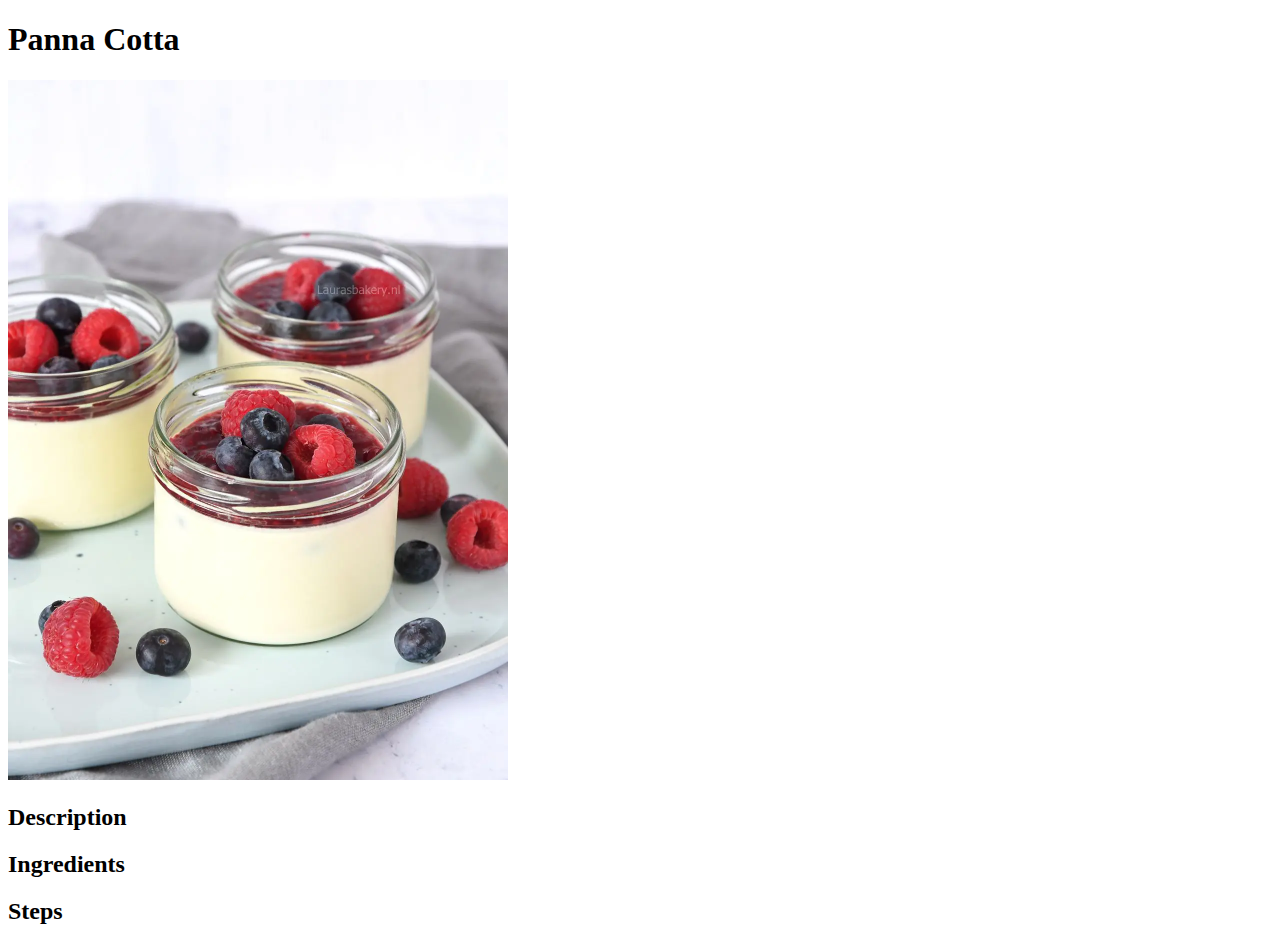
==== recipes/chocolademousse.html @ 23943371 "Add three more pages" ====
<!DOCTYPE html>
<html lang="en">
<head>
    <meta charset="UTF-8">
    <meta name="viewport" content="width=device-width, initial-scale=1.0">
    <title>Panna Cotta</title>
</head>
<body>
    <header>
        <h1>Panna Cotta</h1>

    </header>
    <img src="../images/rood-fruit-panna-cotta-1a.jpg.webp" alt="panna cotta" width="500">
    <h2>Description</h2>
    <h2>Ingredients</h2>
    <h2>Steps</h2>
</body>
</html>
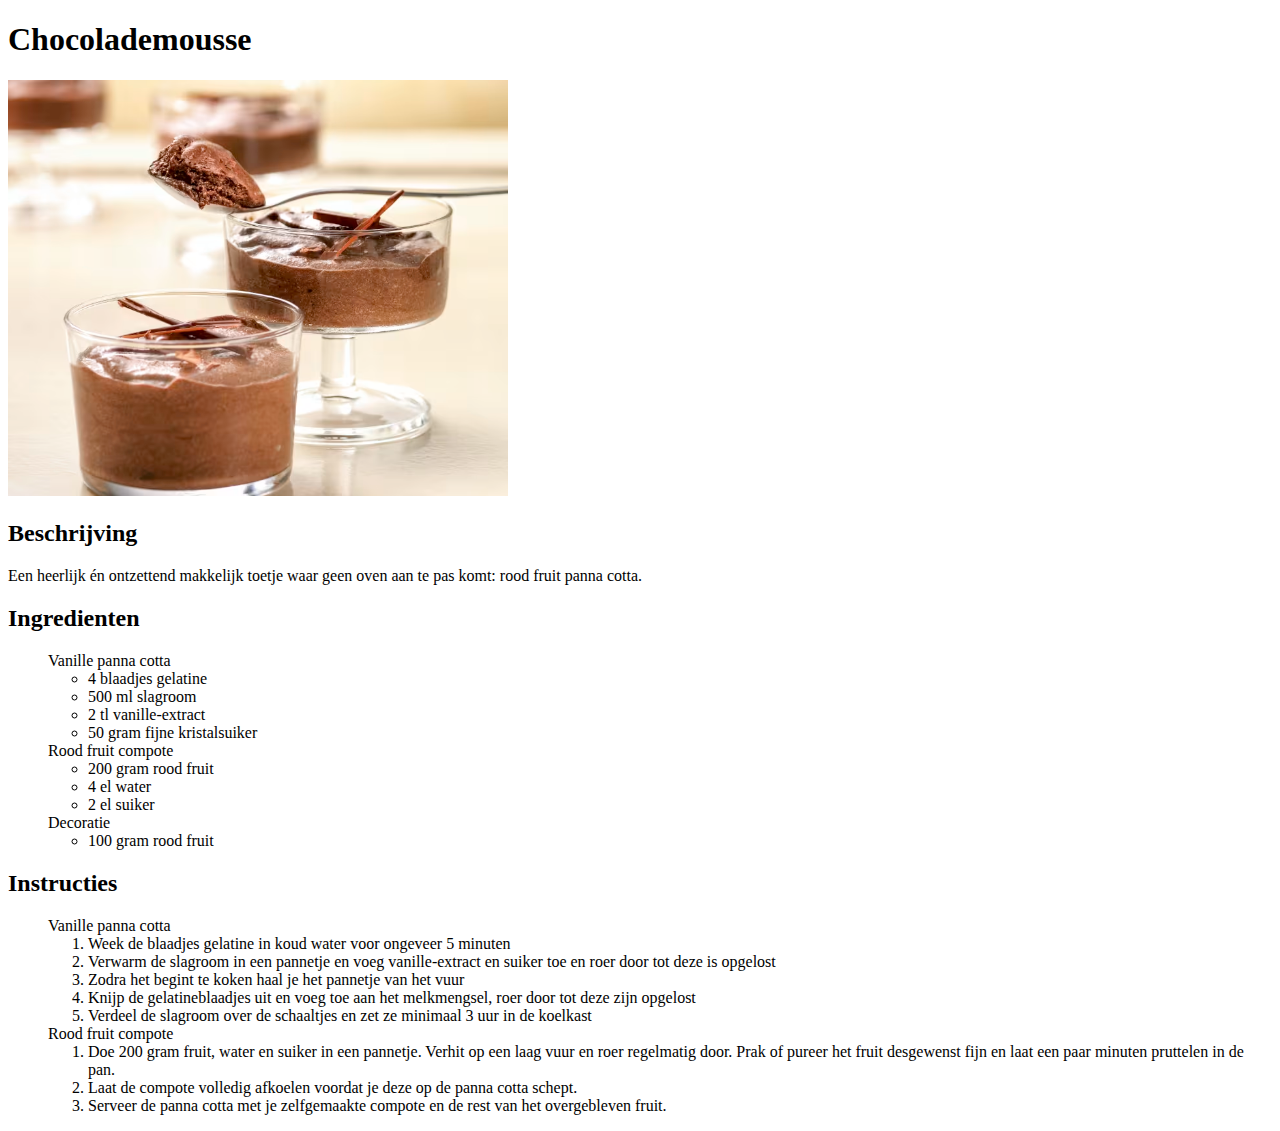
==== commit b9b10514: "Updating next 2 recipes" ====
--- a/recipes/chocolademousse.html
+++ b/recipes/chocolademousse.html
@@ -3,16 +3,62 @@
 <head>
     <meta charset="UTF-8">
     <meta name="viewport" content="width=device-width, initial-scale=1.0">
-    <title>Panna Cotta</title>
+    <title>Chocolademousse</title>
 </head>
 <body>
     <header>
-        <h1>Panna Cotta</h1>
-
+        <h1>Chocolademousse</h1>
     </header>
-    <img src="../images/rood-fruit-panna-cotta-1a.jpg.webp" alt="panna cotta" width="500">
-    <h2>Description</h2>
-    <h2>Ingredients</h2>
-    <h2>Steps</h2>
+    <img src="../images/5C469863-A5E3-4F95-8DAF-8C3434CD041C.avif" alt="chocolademousse" width="500">
+    <h2>Beschrijving</h2>
+    <p>Een heerlijk én ontzettend makkelijk toetje waar geen oven aan te pas komt: rood fruit panna cotta. </p>
+    <h2>Ingredienten</h2>
+    <ul style="list-style-type: none;">
+        <li>Vanille panna cotta</li>
+        <li>
+            <ul>
+                <li>4 blaadjes gelatine</li>
+                <li>500 ml slagroom</li>
+                <li>2 tl vanille-extract</li>
+                <li>50 gram fijne kristalsuiker</li>
+            </ul>
+        </li>
+        <li>Rood fruit compote</li>
+        <li>
+            <ul>
+                <li>200 gram rood fruit</li>
+                <li>4 el water</li>
+                <li>2 el suiker</li>
+            </ul>
+        </li>
+        <li>Decoratie</li>
+        <li>
+            <ul>
+                <li>100 gram rood fruit</li>
+            </ul>
+        </li>
+    </ul>   
+    <h2>Instructies</h2>
+    <ul style="list-style-type: none;">
+        <li>Vanille panna cotta</li>
+        <li>
+            <ol>
+                <li>Week de blaadjes gelatine in koud water voor ongeveer 5 minuten</li>
+                <li>Verwarm de slagroom in een pannetje en voeg vanille-extract en suiker toe en roer door tot deze is opgelost</li>
+                <li>Zodra het begint te koken haal je het pannetje van het vuur</li>
+                <li>Knijp de gelatineblaadjes uit en voeg toe aan het melkmengsel, roer door tot deze zijn opgelost</li>
+                <li>Verdeel de slagroom over de schaaltjes en zet ze minimaal 3 uur in de koelkast</li>
+            </ol>
+        </li>
+        <li>Rood fruit compote</li>
+        <li>
+            <ol>
+                <li>Doe 200 gram fruit, water en suiker in een pannetje. Verhit op een laag vuur en roer regelmatig door. Prak of pureer het fruit desgewenst fijn en laat een paar minuten pruttelen in de pan. 
+                </li>
+                <li>Laat de compote volledig afkoelen voordat je deze op de panna cotta schept.</li>
+                <li>Serveer de panna cotta met je zelfgemaakte compote en de rest van het overgebleven fruit.</li>
+            </ol>
+        </li>
+    </ul>   
 </body>
 </html>